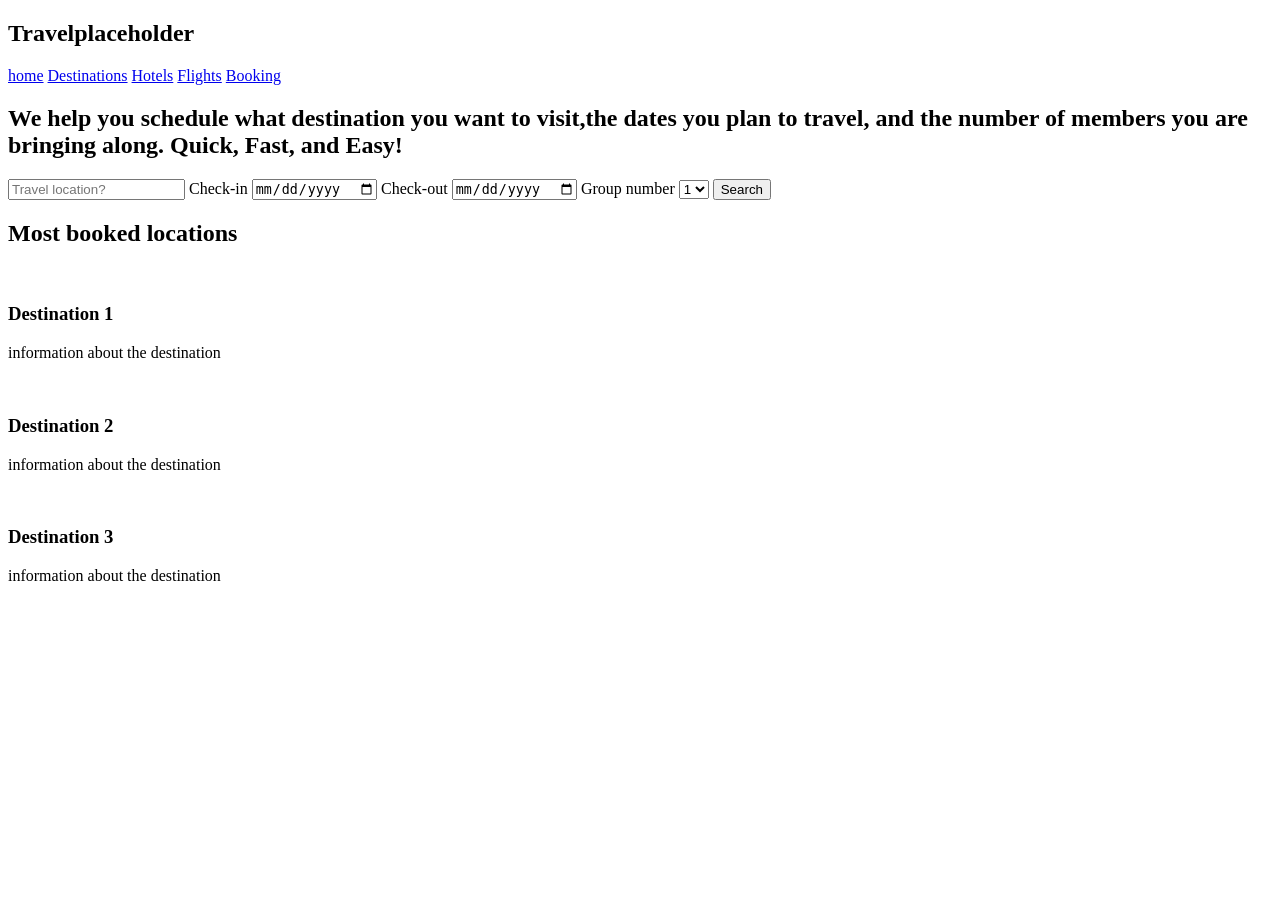
==== Index.html @ ab7714a2 "Created index.html Completed most of the index.html" ====
<!DOCTYPE html>
<html lang="en">
<head>
<meta charset="UTF-8">

<meta name="viewport" content="width=device-width, initial-scale=1.0">

<title> Travel agency | home</title>

<link rel="stylesheet" href="css/home.css">

<script src="js/searchsheet.js" defer></script>

</head>

<body>
 <nav>
    <h1>Travelplaceholder</h1>

      <div class="nav-links">
        <a href="index.html">home</a>
        <a href="pages/destinations.html">Destinations</a>
        <a href="pages/hotels.html">Hotels</a>
        <a href="pages/flights.html">Flights</a>
        <a href="pages/booking.html">Booking</a>
    </div>
     </nav>
    </header>

<section class="Promo">

<h2>We help you schedule what destination you want to visit,the dates you plan to travel, and the number of members you are bringing along. Quick, Fast, and Easy!</h2>


<p>                                                                                  </p>



<form id="search-form">
    <input type="text" id="Destination"
     placeholder="Travel location?" required>

     <label for="checkin">Check-in</label>
     <input type="date" id="checkin" required>
    
     <label for="checkout">Check-out</label>
     <input type="date" id="checkout" required>

     <label for="groupnumber">Group number</label>
     <select id="Group number">
        <option value="1">1</option>
        <option value="2">2</option>
        <option value="3">3</option>
        <option value="4">4</option>
        </option>
    </select>

    <button type="submit">Search</button>
</form>

<p id="search-results" role="status"></p>

</section


<section class="Destination">
<h2>Most booked locations</h2>

<div class="destination-container">
    <div class="card">
        <img src=""  alt="">
        <h3>Destination 1</h3>
        <p>information about the destination</p> 
</div>


<div class="card">
    <img src=""  alt="">
    <h3>Destination 2</h3>
    <p>information about the destination</p>
</div>


<div class="card">
    <img src=""  alt="">
    <h3>Destination 3</h3>
    <p>information about the destination</p>
    </div>
    </div>
</section>



</body>

</html>
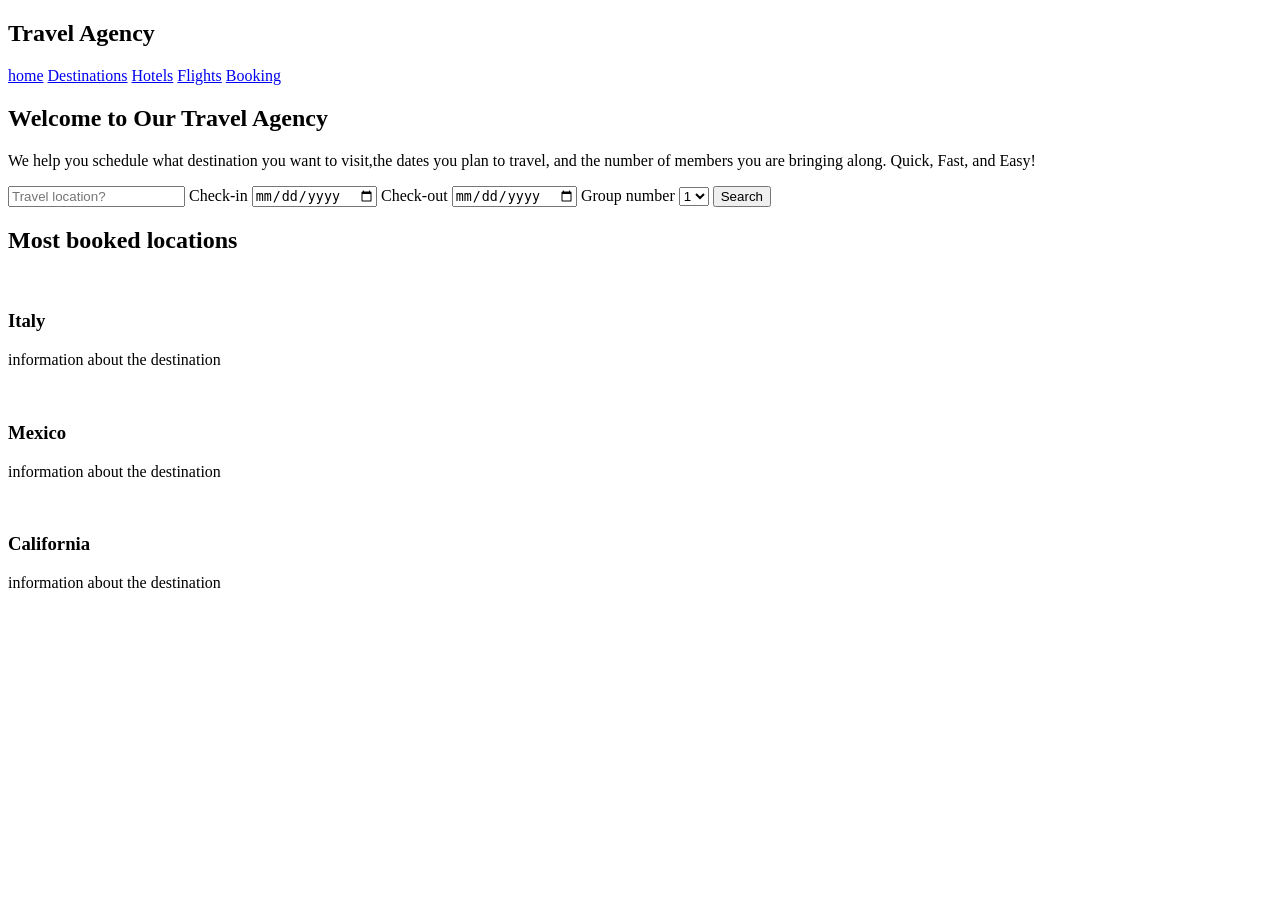
==== commit 7765809b: "Update Index.html" ====
--- a/Index.html
+++ b/Index.html
@@ -15,7 +15,7 @@
 
 <body>
  <nav>
-    <h1>Travelplaceholder</h1>
+    <h1>Travel Agency</h1>
 
       <div class="nav-links">
         <a href="index.html">home</a>
@@ -29,10 +29,10 @@
 
 <section class="Promo">
 
-<h2>We help you schedule what destination you want to visit,the dates you plan to travel, and the number of members you are bringing along. Quick, Fast, and Easy!</h2>
+<h2>Welcome to Our Travel Agency</h2>
 
 
-<p>                                                                                  </p>
+<p>We help you schedule what destination you want to visit,the dates you plan to travel, and the number of members you are bringing along. Quick, Fast, and Easy!                                                                                  </p>
 
 
 
@@ -69,21 +69,21 @@
 <div class="destination-container">
     <div class="card">
         <img src=""  alt="">
-        <h3>Destination 1</h3>
+        <h3>Italy</h3>
         <p>information about the destination</p> 
 </div>
 
 
 <div class="card">
     <img src=""  alt="">
-    <h3>Destination 2</h3>
+    <h3>Mexico</h3>
     <p>information about the destination</p>
 </div>
 
 
 <div class="card">
     <img src=""  alt="">
-    <h3>Destination 3</h3>
+    <h3>California</h3>
     <p>information about the destination</p>
     </div>
     </div>
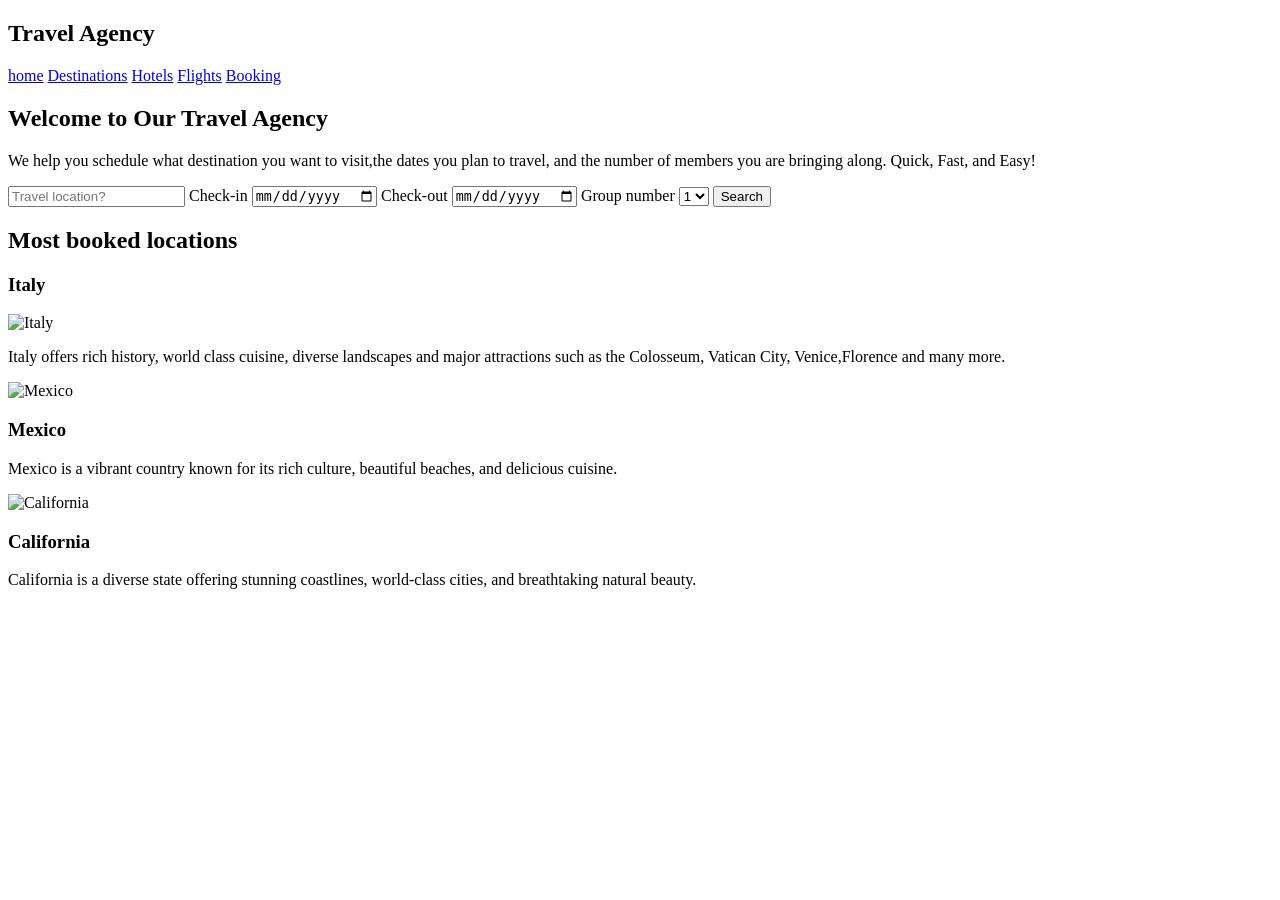
==== commit 6928b038: "Update Index.html" ====
--- a/Index.html
+++ b/Index.html
@@ -68,23 +68,23 @@
 
 <div class="destination-container">
     <div class="card">
-        <img src=""  alt="">
-        <h3>Italy</h3>
-        <p>information about the destination</p> 
+     <h3>Italy</h3>
+        <img src="https://raw.githubusercontent.com/angieisabel21/booking-site/main/images/italy.jpg" alt="Italy">
+        <p>Italy offers rich history, world class cuisine, diverse landscapes and major attractions such as the Colosseum, Vatican City, Venice,Florence and many more.</p> 
 </div>
 
 
 <div class="card">
-    <img src=""  alt="">
+    <img src="https://raw.githubusercontent.com/angieisabel21/booking-site/main/images/mexico1.jpg"  alt="Mexico">
     <h3>Mexico</h3>
-    <p>information about the destination</p>
+    <p>Mexico is a vibrant country known for its rich culture, beautiful beaches, and delicious cuisine.</p>
 </div>
 
 
 <div class="card">
-    <img src=""  alt="">
+    <img src="https://raw.githubusercontent.com/angieisabel21/booking-site/main/images/california1.jpg"  alt="California">
     <h3>California</h3>
-    <p>information about the destination</p>
+    <p>California is a diverse state offering stunning coastlines, world-class cities, and breathtaking natural beauty.</p>
     </div>
     </div>
 </section>
